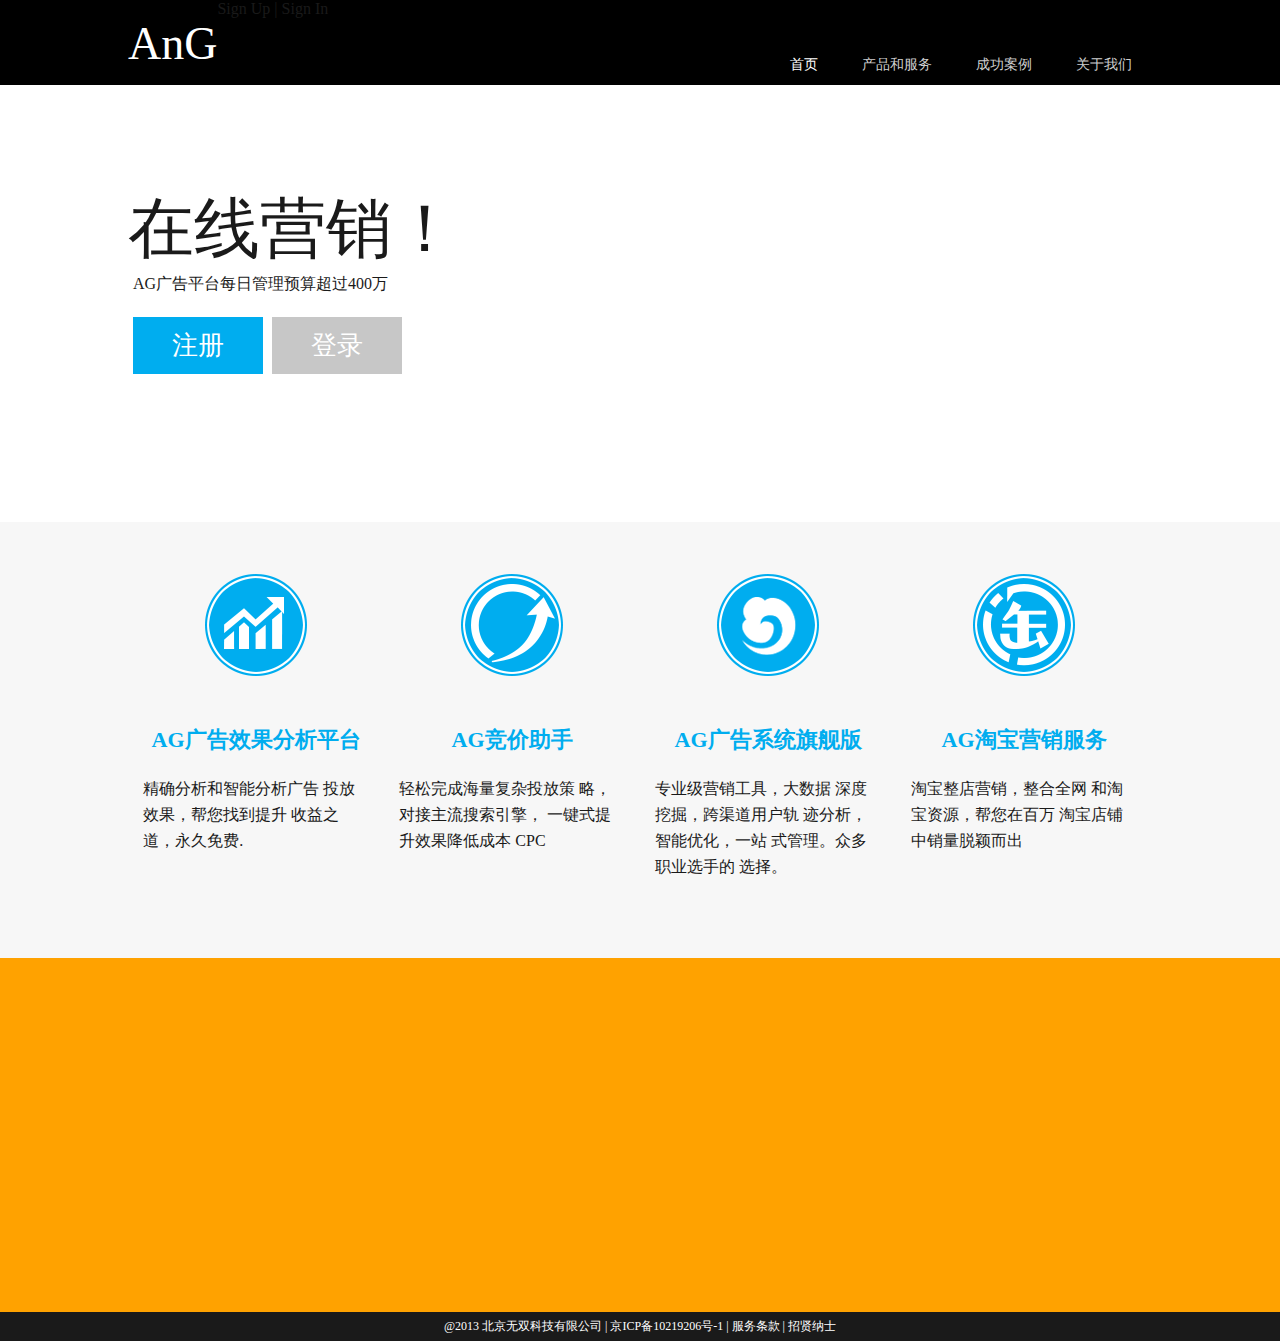
==== home2/index.htm @ 46a601b4 "The versions of the homepage so far" ====
<!DOCTYPE html PUBLIC "-//W3C//DTD HTML 4.01 Transitional//EN" "http://www.w3.org/TR/html4/loose.dtd">
<html>
<head>
<meta http-equiv="Content-Type" content="text/html; charset=UTF-8">
<script type="text/javascript" src="js/jquery-2.0.1.min.js"></script>
<link rel="stylesheet" type="text/css" href="layout.css" />
<link rel="stylesheet" type="text/css" media="only screen and (max-width: 768px), only screen and (max-device-width: 768px)" href="small.css" />
<script src="js/waypoints.min.js"></script>
<script src="js/waypoints-sticky.min.js"></script>
<script type="text/javascript">
    $(document).ready(function () {
        $('#header').waypoint('sticky');
    });
</script>
<title>AnG北京无双科技有限公司</title>
</head>
<body>
<div id="main-wrapper">
	<div id="header">
		<div id="logo">AnG</div>
		<div id="login-register">Sign Up | Sign In</div>
		<div id="nav-bar">
			<ul id="navlist">
				<li id="first"><a href="#" class="navlist-active">首页</a></li>
				<li><a href="#">产品和服务</a></li>
				<li><a href="#">成功案例</a></li>
				<li><a href="#">关于我们</a></li>
			</ul>
		</div>
	</div>
	<div style="clear:both"></div>
	<div id="ad">
		<div id="ad-text-container">
			<div id="ad-text-header">在线营销！</div>
			<div id="ad-text-description">AG广告平台每日管理预算超过400万</div>
			<div class="button blue-button">注册</div>
			<div class="button gray-button">登录</div>
		</div>
	</div>
	<div id="content">
		<div id="features">
			<a href="#" class="feature">
				<img src="images/features-1.png" class="center">
				<div class="feature-text">
					<div class="feature-text-header">AG广告效果分析平台</div>
					<div class="feature-text-description">
						精确分析和智能分析广告
						投放效果，帮您找到提升
						收益之道，永久免费.
					</div>
				</div>
			</a>
			<a href="#" class="feature">
				<img src="images/features-2.png" class="center">
				<div class="feature-text">
					<div class="feature-text-header">AG竞价助手</div>
					<div class="feature-text-description">
						轻松完成海量复杂投放策
						略，对接主流搜索引擎，
						一键式提升效果降低成本
						CPC
					</div>
				</div>
			</a>
			<a href="#" class="feature">
				<img src="images/features-3.png" class="center">
				<div class="feature-text">
					<div class="feature-text-header">AG广告系统旗舰版</div>
					<div class="feature-text-description">
						专业级营销工具，大数据
						深度挖掘，跨渠道用户轨
						迹分析，智能优化，一站
						式管理。众多职业选手的
						选择。
					</div>
				</div>
			</a>
			<a href="#" class="feature">
				<img src="images/features-4.png" class="center">
				<div class="feature-text">
					<div class="feature-text-header">AG淘宝营销服务</div>
					<div class="feature-text-description">
						淘宝整店营销，整合全网
						和淘宝资源，帮您在百万
						淘宝店铺中销量脱颖而出
					</div>
				</div>
			</a>
		</div>
		<div id="experience">

		</div>
		<div id="contact">

		</div>
	</div>
	<div id="footer">
		@2013 北京无双科技有限公司   |  京ICP备10219206号-1  |  服务条款   |  招贤纳士
	</div>
</div>
</body>
</html>
---- home2/layout.css ----
/* 
    Document   : layout.css
    Created on : 2013.06.24
    Author     : Jessica Kung
*/

body, html {
	font-family: "Microsoft YaHei","微软雅黑",Candara,Tahoma,SimSun !important;
	font-size: 16px;
	background: #fff;
    margin: 0;
    padding: 0;
    width: 100%;
    text-align: left;
    color: #1a1a1a;
    font-weight: 400;
}

#header{
	width: 100%;
	height: 84px;
	position: fixed;
	background-color: #000;
	top: 0;
	vertical-align: middle;
	z-index: 9000;
}

#logo {
	margin-left: 10%;
	font-size: 46px;
	margin-top: 17px;
	float: left;
	color: #fff;
}

#nav-bar {
	position: absolute;
	float: right;
	margin-right: 10%;
	right: 0;
	bottom: 10px;
}

#header.stuck
{
	position: fixed;
    top: 0;
    border-bottom: rgba(0, 0, 0, 0.1) 1px solid;
}

ul {
	padding: 0;
	margin: 0;
}

#navlist li {
	display: inline;
    padding: 10px 20px 10px 20px;
    font-size: 14px;
}

#navlist li#first a, #navlist li#first {
	padding-left: 0px;
}

#navlist li a {
	text-decoration:none;
	color: #cfcfcf;
}

#navlist li a:hover {
	color: #fff;
}

#navlist li a.navlist-active {
	color: #fff;
}

#ad {
	height: 438px;
	background-image: url('http://i.imgur.com/qg4tP5v.jpg');
	background-repeat: no-repeat;
	background-size: cover;
	background-position: center center!important;
	overflow: hidden!important;
	width: 100%!important;
	margin: 0;
	padding: 0;
}

#ad-text-container {
	padding: 100px 10%;
	vertical-align: middle;
}

#ad-text-header {
	font-size: 66px;
}

#ad-text-description {
	font-size: 16px;
	margin-left: 5px;
}

.button {
	display: inline-block;
	position: relative;
	padding: .425em 1.5em;
	color: #fff;
}

.button:hover {
	cursor: pointer;
	background-color: #1a1a1a;
	color: #fff;
}

.blue-button {
	background-color: #00adef;
}

.gray-button {
	background-color: #c7c7c7;
}

#ad-text-container div.button {
	margin-top: 22px;
	margin-left: 5px;
	font-size: 26px;
}

#features {
	background-color: #f7f7f7;
	height: 436px;
	padding: 0 10%;
}

.feature {
	padding-top: 5%;
	width: 25%;
	float: left;
	display: inline-block;
	color: #1a1a1a;
    opacity: 1;
}

.feature img:hover {
	opacity: 0.5;
	transition: all 0.4s ease-in-out;
}

.feature-text-header {
	font-size: 22px;
	color: #00adef;
	font-weight: 600;
	text-align: center;
}

.feature-text-description {
	font-size: 16px;
	line-height: 26px;
	padding: 8% 6%;
	text-align: left;
}

img.center {
	display: block;
	margin-left: auto;   
	margin-right: auto;
	margin-bottom: 48px;
}

#experience {
	background-color: #FFA200;
	height: 354px;
	width: 100%;
	float: left;
}

#contact {
	
}

h1 {
	font-size: 24px;
	text-align: left;
	font-weight: 400;
}

a {
	text-decoration: none;
	color: #00adef;
}

#footer {
	width: 100%;
	padding: 6px 0 6px 0;
	background-color: #1a1a1a;
	font-size: 12px;
	color: #fff;
	text-align: center;
	float: left;
}
---- home2/small.css ----
.feature {
	width: 100%;
	background-color: #f7f7f7;
}

#features {
	height: 100%;
	clear: both;
	background-color: #f7f7f7;
	padding: 0;
}

.feature-text-description {
	text-align: center;
}
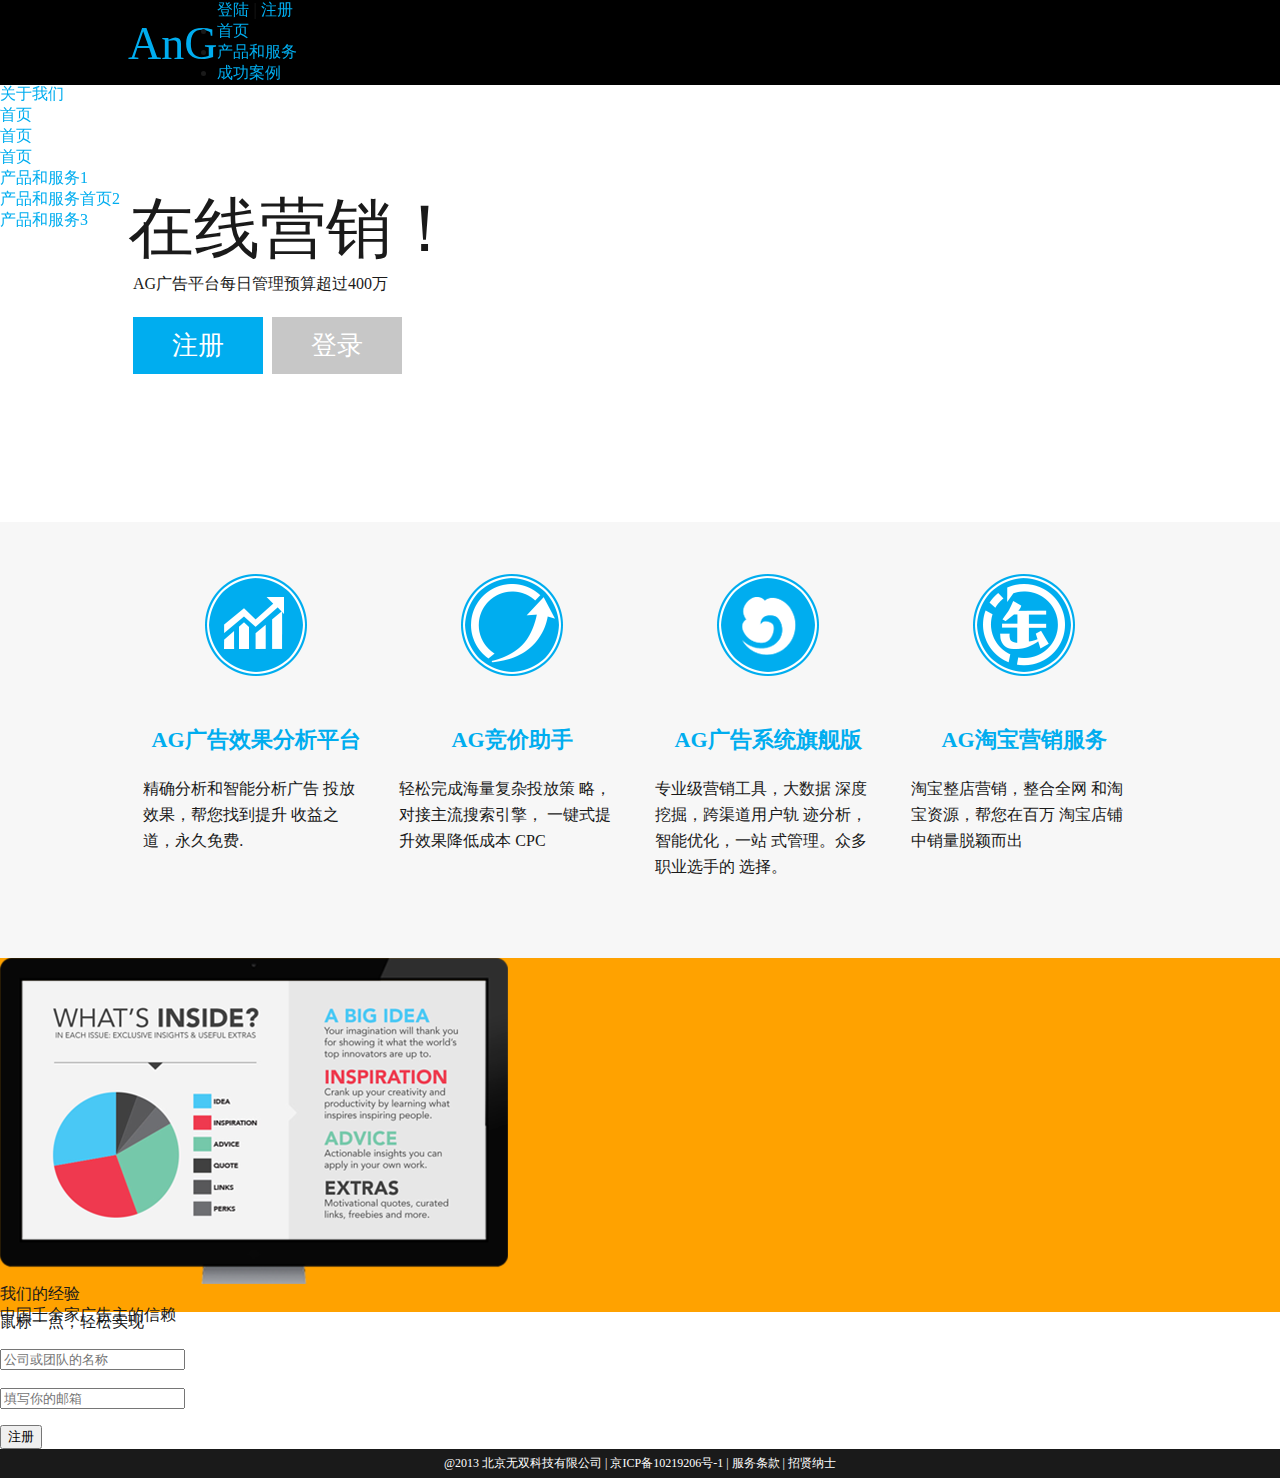
==== commit fd1d8a46: "Fixed the sticky header bug (cut off the start of the ad, added a secondary navbar, and converted ev" ====
--- a/home2/index.htm
+++ b/home2/index.htm
@@ -17,15 +17,33 @@
 <body>
 <div id="main-wrapper">
 	<div id="header">
-		<div id="logo">AnG</div>
-		<div id="login-register">Sign Up | Sign In</div>
-		<div id="nav-bar">
-			<ul id="navlist">
-				<li id="first"><a href="#" class="navlist-active">首页</a></li>
-				<li><a href="#">产品和服务</a></li>
-				<li><a href="#">成功案例</a></li>
-				<li><a href="#">关于我们</a></li>
-			</ul>
+		<div id="logo"><a href="index.php">AnG</a></div>
+		<div id="login-register"><a href="#">登陆</a> | <a href="#">注册</a></div>
+		<div id="navbars-wrapper">
+			<div id="main-navbar-wrapper">
+				<div id="main-navbar">
+					<ul>
+						<li id="main-navbar-home" class="first"><a href="#">首页</a></li>
+						<li id="main-navbar-products"><a class="navbar-active">产品和服务</a></li>
+						<li><a href="#">成功案例</a></li>
+						<li class="last"><a href="#">关于我们</a></li>
+					</ul>
+				</div>
+			</div>
+			<div id="secondary-navbar-wrapper">
+				<div id="secondary-navbar">
+					<ul id="secondary-home">
+						<li class="first"><a href="#" class="navbar-active">首页</a></li>
+						<li><a href="#">首页</a></li>
+						<li class="last"><a href="#">首页</a></li>
+					</ul>
+					<ul id="secondary-products">
+						<li class="first"><a href="#" class="navbar-active">产品和服务1</a></li>
+						<li><a href="#">产品和服务首页2</a></li>
+						<li class="last"><a href="#">产品和服务3</a></li>
+					</ul>
+				</div>
+			</div>
 		</div>
 	</div>
 	<div style="clear:both"></div>
@@ -36,8 +54,8 @@
 			<div class="button blue-button">注册</div>
 			<div class="button gray-button">登录</div>
 		</div>
-	</div>
-	<div id="content">
+		</div>
+		<div id="content">
 		<div id="features">
 			<a href="#" class="feature">
 				<img src="images/features-1.png" class="center">
@@ -87,11 +105,32 @@
 				</div>
 			</a>
 		</div>
+		<div style="clear:both"></div>
 		<div id="experience">
-
+			<img src="images/experience.png"/>
+			<div id="experience-text-container">
+				<div id="experience-text-header">我们的经验</div>
+				<div id="experience-text-description">中国千余家广告主的信赖</div>
+			</div>
 		</div>
-		<div id="contact">
-
+		<div style="clear:both"></div>
+		<div id="register">
+			<div id="register-text-container">
+				<div id="register-text-header">鼠标一点，轻松实现</div>
+				<div id="register-text-description">
+					<form>
+						<p>
+							<input type="text" name="username" placeholder="公司或团队的名称"><br><br>
+							<input type="text" name="email" placeholder="填写你的邮箱">
+						</p>
+						<div style="clear:both"></div>
+						<button type="submit" name="submit">
+							<i class="register-arrow"></i>
+					        <span>注册</span>
+					    </button>
+					</form>
+				</div>
+			</div>
 		</div>
 	</div>
 	<div id="footer">
--- a/home2/small.css
+++ b/home2/small.css
@@ -10,6 +10,51 @@
 	padding: 0;
 }
 
+.feature img {
+	width: 20%;
+}
+
 .feature-text-description {
 	text-align: center;
+}
+
+#experience {
+	height: 400px;
+}
+
+#experience img {
+	left: 25%;
+	margin-left: 0;
+	width: 50%;
+}
+
+#experience-text-container {
+	width: 100%;
+	float: left;
+	padding: 0;
+	padding-top: 30px;
+	text-align: center;
+}
+
+#experience img {
+	text-align: center;
+}
+
+#register {
+	background-position: bottom;
+	height: 100%;
+}
+
+#register-text-container {
+	padding: 100px 10%;
+}
+
+#register-text-container input[type="text"] {
+	width: 100%;
+}
+
+#register-text-container button {
+	position: relative;
+	width: 100%;
+	left: 0;
 }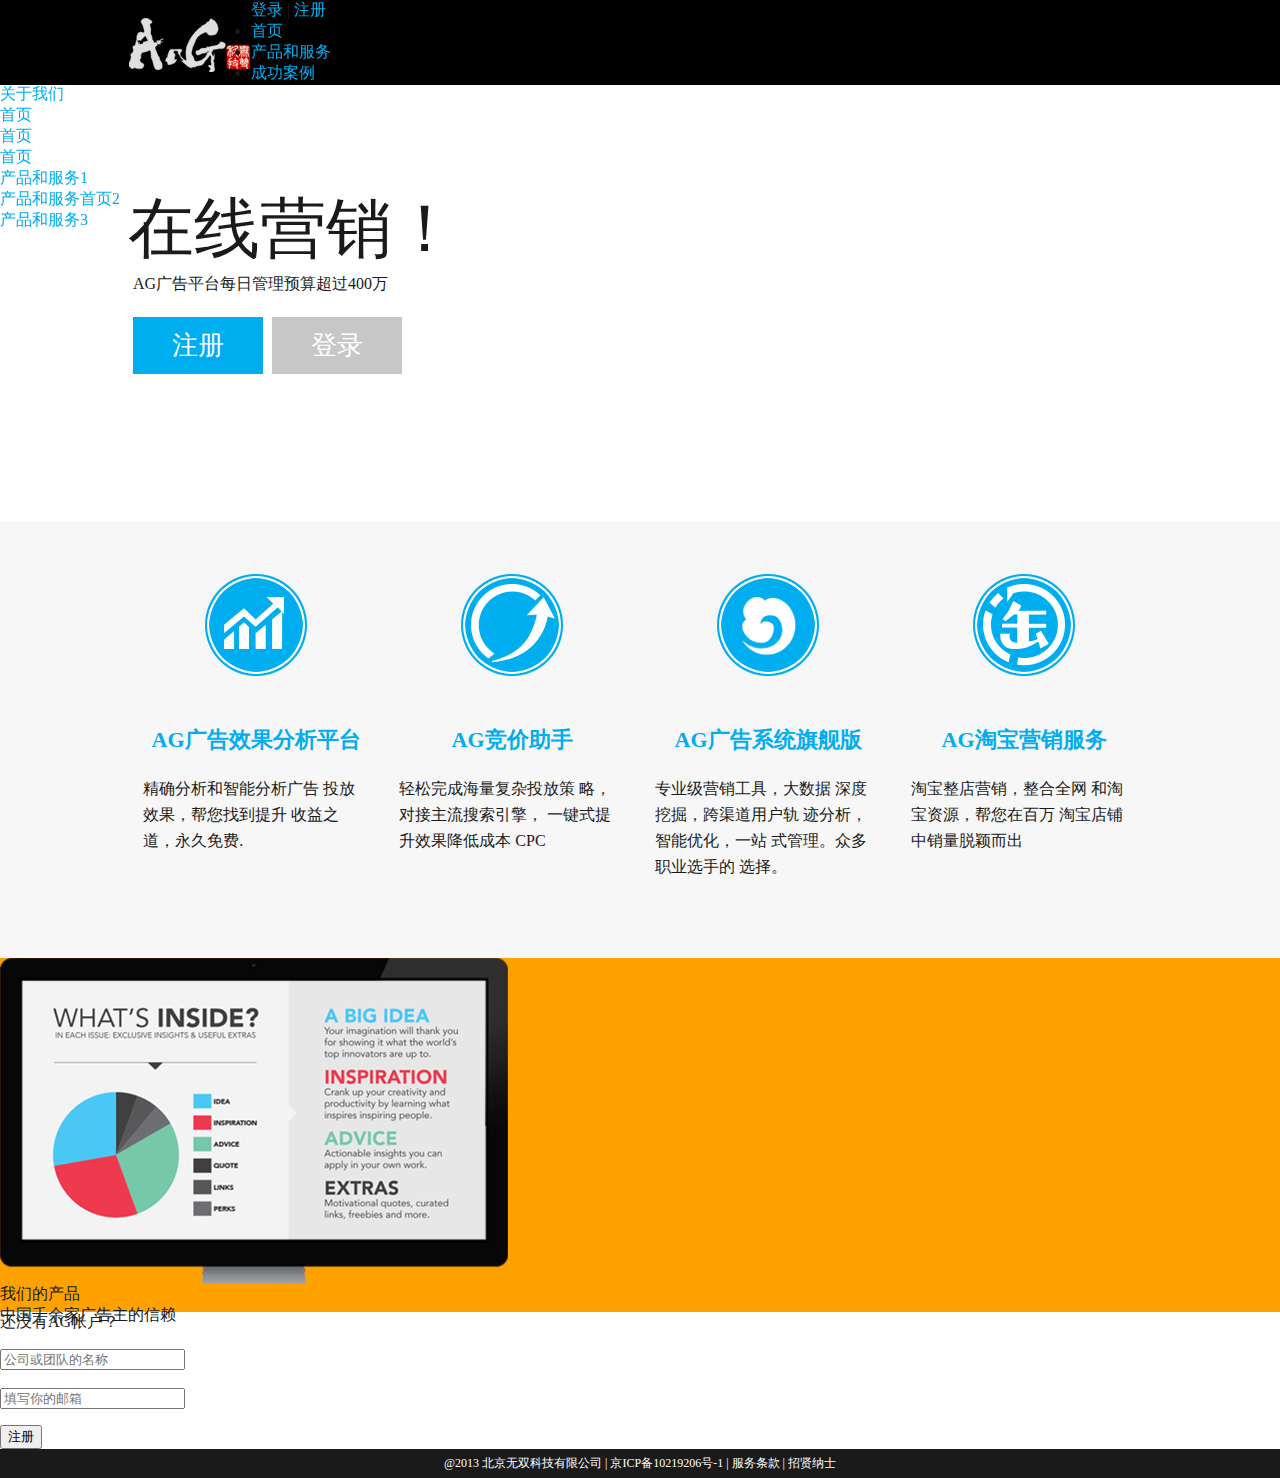
==== commit 09dc6610: "Fixed sign in typo, changed logo, changed 'our experience' to 'our products', changed the register p" ====
--- a/home2/index.htm
+++ b/home2/index.htm
@@ -17,8 +17,8 @@
 <body>
 <div id="main-wrapper">
 	<div id="header">
-		<div id="logo"><a href="index.php">AnG</a></div>
-		<div id="login-register"><a href="#">登陆</a> | <a href="#">注册</a></div>
+		<div id="logo"><a href="index.php"><img src="images/logo.png"></a></div>
+		<div id="login-register"><a href="#">登录</a> | <a href="#">注册</a></div>
 		<div id="navbars-wrapper">
 			<div id="main-navbar-wrapper">
 				<div id="main-navbar">
@@ -109,14 +109,14 @@
 		<div id="experience">
 			<img src="images/experience.png"/>
 			<div id="experience-text-container">
-				<div id="experience-text-header">我们的经验</div>
+				<div id="experience-text-header">我们的产品</div>
 				<div id="experience-text-description">中国千余家广告主的信赖</div>
 			</div>
 		</div>
 		<div style="clear:both"></div>
 		<div id="register">
 			<div id="register-text-container">
-				<div id="register-text-header">鼠标一点，轻松实现</div>
+				<div id="register-text-header">还没有AG帐户？</div>
 				<div id="register-text-description">
 					<form>
 						<p>
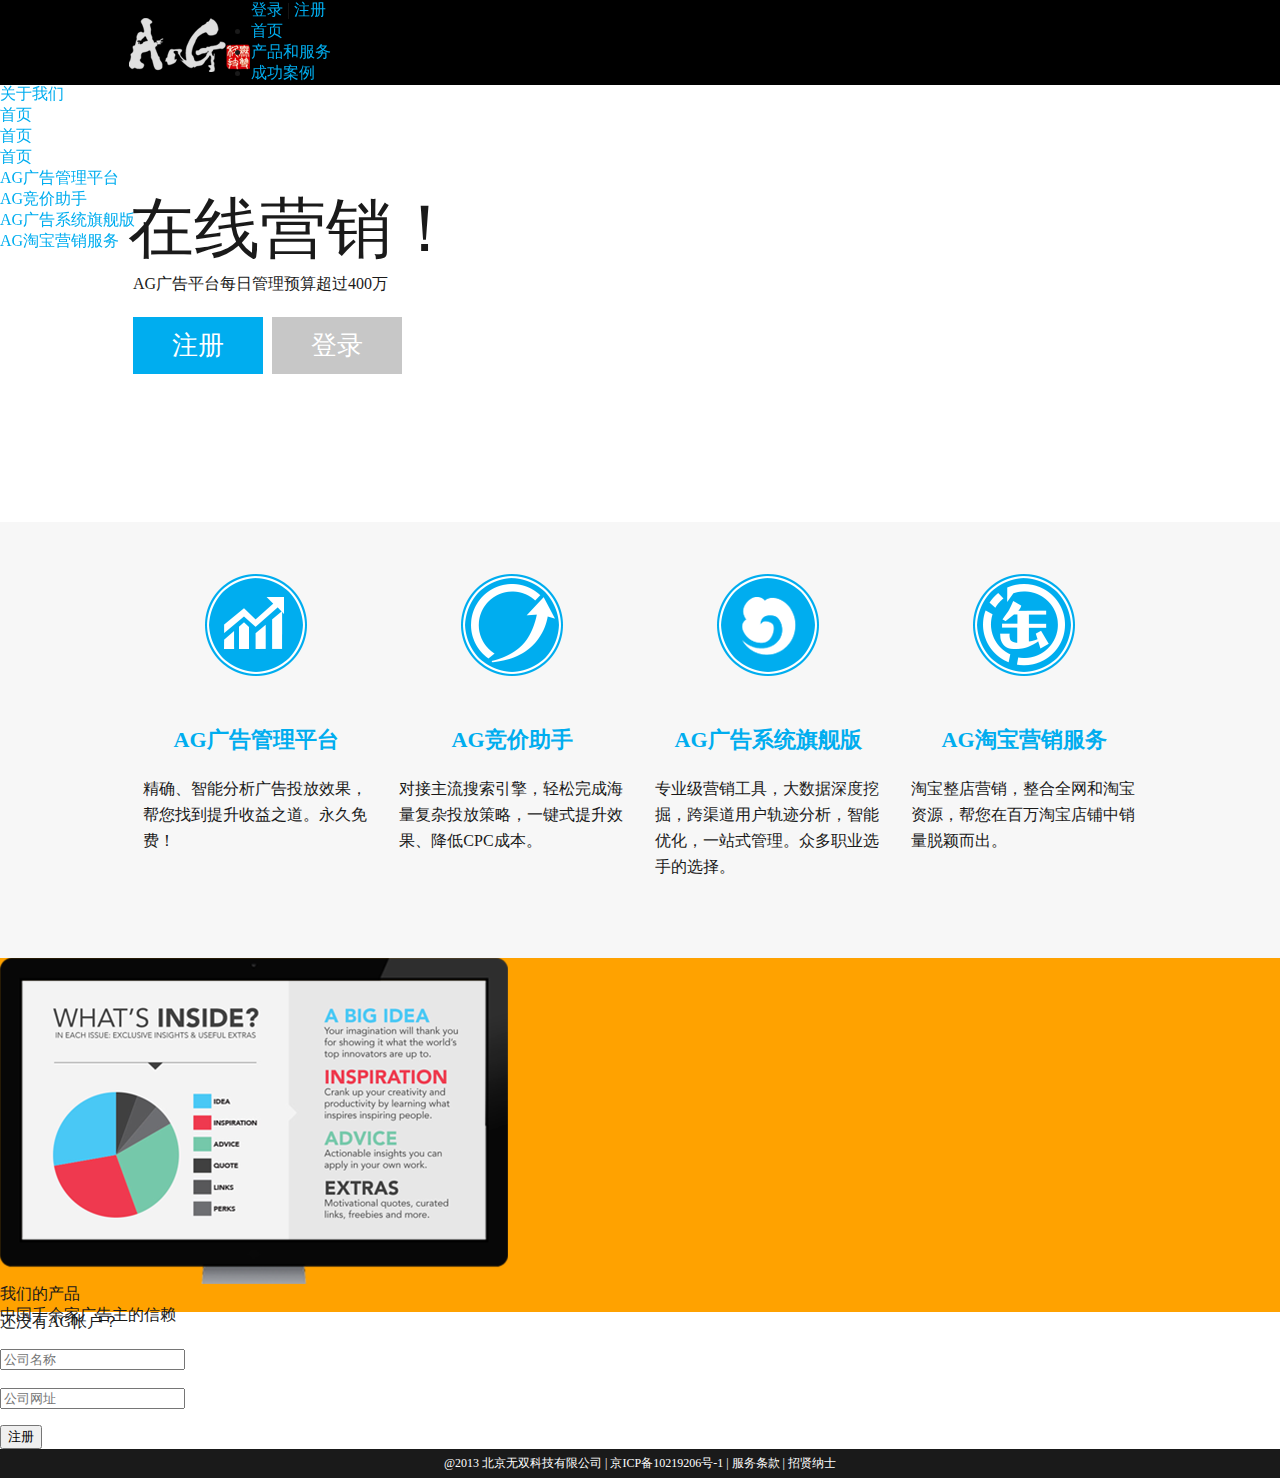
==== commit 322f59ba: "Changed placeholders in register, changed text for features and for secondary-navbar. Also edited re" ====
--- a/home2/index.htm
+++ b/home2/index.htm
@@ -38,10 +38,11 @@
 						<li class="last"><a href="#">首页</a></li>
 					</ul>
 					<ul id="secondary-products">
-						<li class="first"><a href="#" class="navbar-active">产品和服务1</a></li>
-						<li><a href="#">产品和服务首页2</a></li>
-						<li class="last"><a href="#">产品和服务3</a></li>
-					</ul>
+					<li class="first"><a href="#" id="secondary-products-1">AG广告管理平台</a></li>
+					<li><a href="#" id="secondary-products-2">AG竞价助手</a></li>
+					<li><a href="#" id="secondary-products-3">AG广告系统旗舰版</a></li>
+					<li class="last"><a href="#" id="secondary-products-4">AG淘宝营销服务</a></li>
+				</ul>
 				</div>
 			</div>
 		</div>
@@ -58,52 +59,41 @@
 		<div id="content">
 		<div id="features">
 			<a href="#" class="feature">
-				<img src="images/features-1.png" class="center">
-				<div class="feature-text">
-					<div class="feature-text-header">AG广告效果分析平台</div>
-					<div class="feature-text-description">
-						精确分析和智能分析广告
-						投放效果，帮您找到提升
-						收益之道，永久免费.
-					</div>
-				</div>
-			</a>
-			<a href="#" class="feature">
-				<img src="images/features-2.png" class="center">
-				<div class="feature-text">
-					<div class="feature-text-header">AG竞价助手</div>
-					<div class="feature-text-description">
-						轻松完成海量复杂投放策
-						略，对接主流搜索引擎，
-						一键式提升效果降低成本
-						CPC
-					</div>
-				</div>
-			</a>
-			<a href="#" class="feature">
-				<img src="images/features-3.png" class="center">
-				<div class="feature-text">
-					<div class="feature-text-header">AG广告系统旗舰版</div>
-					<div class="feature-text-description">
-						专业级营销工具，大数据
-						深度挖掘，跨渠道用户轨
-						迹分析，智能优化，一站
-						式管理。众多职业选手的
-						选择。
-					</div>
-				</div>
-			</a>
-			<a href="#" class="feature">
-				<img src="images/features-4.png" class="center">
-				<div class="feature-text">
-					<div class="feature-text-header">AG淘宝营销服务</div>
-					<div class="feature-text-description">
-						淘宝整店营销，整合全网
-						和淘宝资源，帮您在百万
-						淘宝店铺中销量脱颖而出
-					</div>
-				</div>
-			</a>
+		<img src="images/features-1.png" class="center">
+		<div class="feature-text">
+			<div class="feature-text-header">AG广告管理平台</div>
+			<div class="feature-text-description">
+				精确、智能分析广告投放效果，帮您找到提升收益之道。永久免费！
+			</div>
+		</div>
+	</a>
+	<a href="#" class="feature">
+		<img src="images/features-2.png" class="center">
+		<div class="feature-text">
+			<div class="feature-text-header">AG竞价助手</div>
+			<div class="feature-text-description">
+				对接主流搜索引擎，轻松完成海量复杂投放策略，一键式提升效果、降低CPC成本。
+			</div>
+		</div>
+	</a>
+	<a href="#" class="feature">
+		<img src="images/features-3.png" class="center">
+		<div class="feature-text">
+			<div class="feature-text-header">AG广告系统旗舰版</div>
+			<div class="feature-text-description">
+				专业级营销工具，大数据深度挖掘，跨渠道用户轨迹分析，智能优化，一站式管理。众多职业选手的选择。
+			</div>
+		</div>
+	</a>
+	<a href="#" class="feature">
+		<img src="images/features-4.png" class="center">
+		<div class="feature-text">
+			<div class="feature-text-header">AG淘宝营销服务</div>
+			<div class="feature-text-description">
+				淘宝整店营销，整合全网和淘宝资源，帮您在百万淘宝店铺中销量脱颖而出。
+			</div>
+		</div>
+	</a>
 		</div>
 		<div style="clear:both"></div>
 		<div id="experience">
@@ -120,8 +110,8 @@
 				<div id="register-text-description">
 					<form>
 						<p>
-							<input type="text" name="username" placeholder="公司或团队的名称"><br><br>
-							<input type="text" name="email" placeholder="填写你的邮箱">
+							<input type="text" name="username" placeholder="公司名称"><br><br>
+							<input type="text" name="email" placeholder="公司网址">
 						</p>
 						<div style="clear:both"></div>
 						<button type="submit" name="submit">
